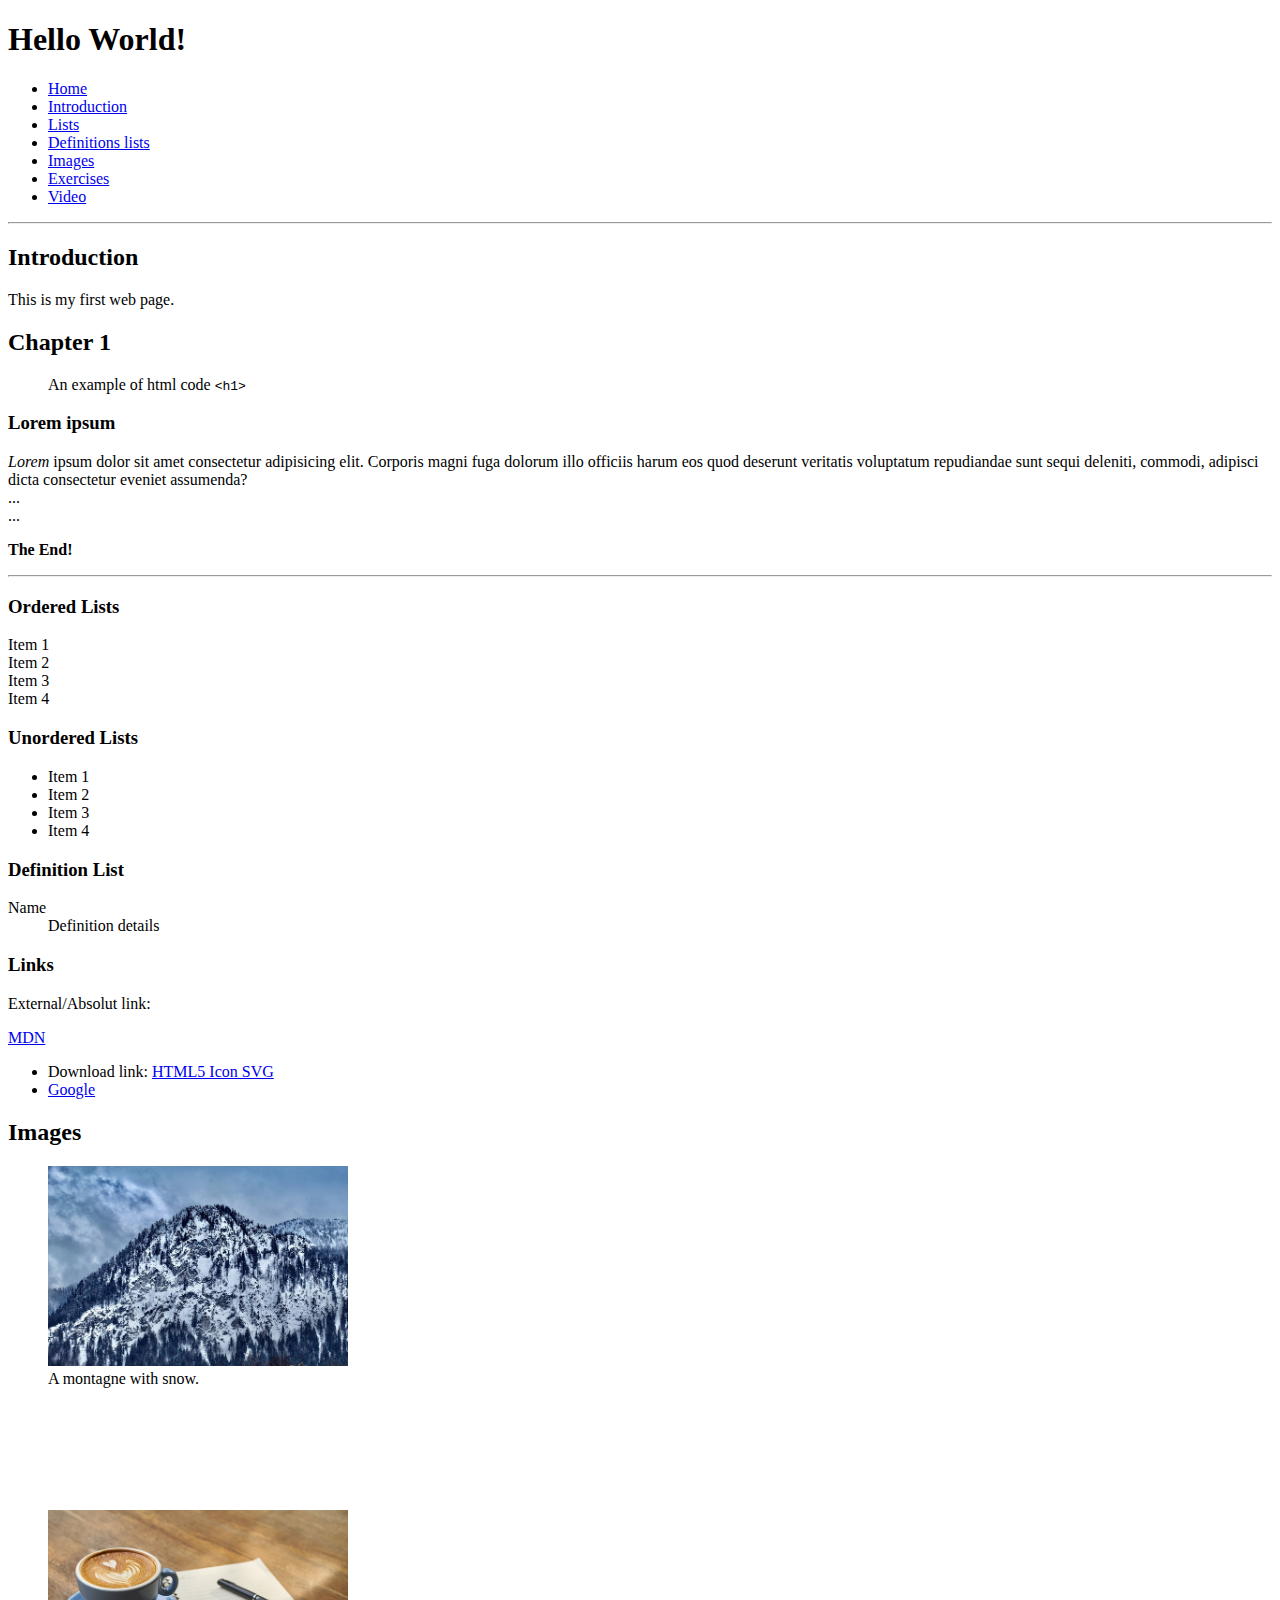
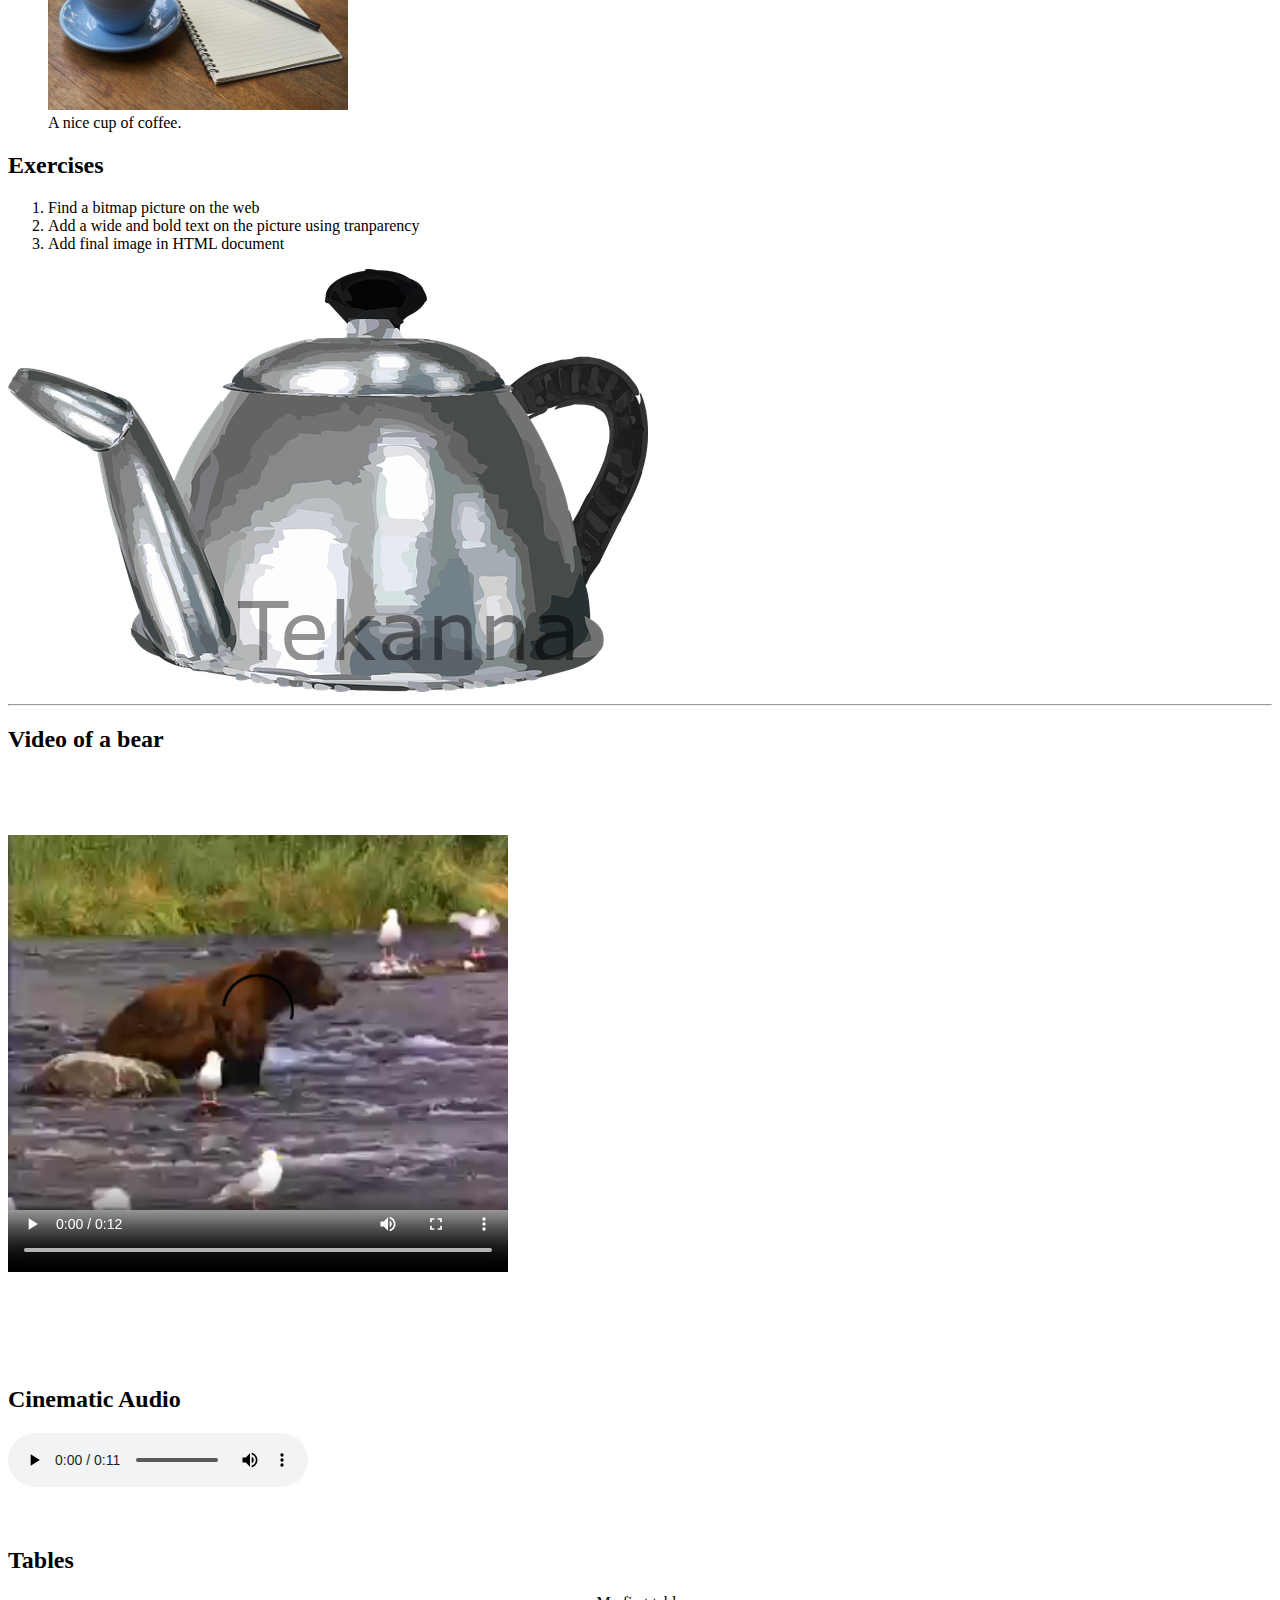
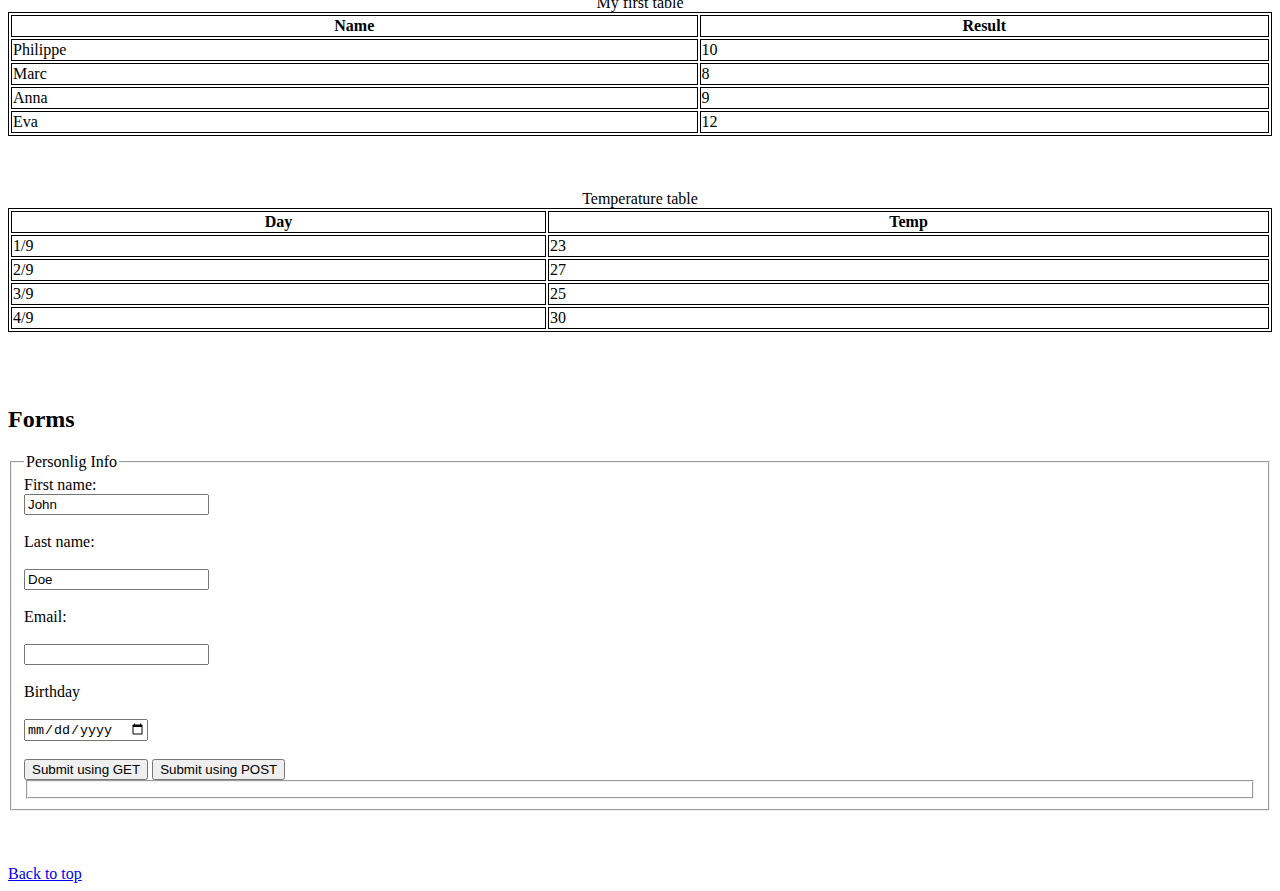
==== exercises/lect2.html @ a48561d1 "CSS" ====
<!DOCTYPE html>

<!--
Introduction to HTML
====================
start and end tags <html></html>

Main structure:

-->
    <head>
        <meta charset="UTF-8">
        <meta name="author" content="Erduan Yousif">
        <meta name="description" content="Html introduction">
        <title>My First Web Page</title>
        <link rel="icon" href="img/icons8-html5-48.png" type="image/x-icon">
    </head>

    <body>
        <h1>Hello World!</h1>  <!-- One h1 per page -->
        <nav>
            <ul>
                <li><a href="/">Home</a></li> <!-- Goto index.htm -->
                <li><a href="#intro">Introduction</a></li>
                <li><a href="#lists">Lists</a></li>
                <li><a href="#def lists">Definitions lists</a></li>
                <li><a href="#images">Images</a></li>
                <li><a href="#exercises">Exercises</a></li>
                <li><a href="#video">Video</a></li>
            </ul>
        </nav>
        <hr> 
        <section id="intro">
        <h2>Introduction</h2>
        <p>This is my first web page.</p>
        <h2>Chapter 1</h2>
        <!-- figure element without image !-->
        <figure>
            <figcaption>An example of html code
                <code>&lt;h1&gt;</code>
            </figcaption>
        </figure>
        <h3>Lorem ipsum</h3>
        <p><em>Lorem</em> ipsum dolor sit amet consectetur adipisicing elit. Corporis magni fuga dolorum illo officiis harum eos quod deserunt veritatis voluptatum repudiandae sunt sequi deleniti, commodi, adipisci dicta consectetur eveniet assumenda?
            <br> ...
            <br> ...
        </p>
        <p><strong>The End!</strong></p>
        
        <hr>
        </section>
        <section id="lists">
        <h3>Ordered Lists</h3>
        <l>
        <li>Item 1</li>
        <li>Item 2</li>
        <li>Item 3</li>
        <li>Item 4</li>
        </ol>

        <h3>Unordered Lists</h3>
        <ul>
        <li>Item 1</li>
        <li>Item 2</li>
        <li>Item 3</li>
        <li>Item 4</li>
        </ul>
    </section>
    <section id="def lists">
    <h3>Definition List</h3>
    <dt>Name</dt>
     <dd>Definition details</dd>
    
    <h3>Links</h3>
    <p>External/Absolut link:</p>
    <a href="https://developer.mozilla.org">MDN</a>
    <ul>
    <li>Download link:
    <a href="html5.svg" download>HTML5 Icon SVG</a>
    <li><a href="https://www.google.com/" target="_blank">Google</a></li>
    
    </li>
</ul>


</section>  

<section id="images">
<h2>Images</h2>
<figure>
<img src="img/img/snow-4510403_640.jpg" alt="A montagne" title="A nice montagne" width="300">
<figcaption>
    A montagne with snow.
</figcaption>
</figure>
<br><br><br><br><br>  <!-- Using abbrev VSC br*15 -->
<figure>
<img src="img/img/coffee.jpg" alt="A cup of coffee" width="300" loading="lazy">
<figcaption>A nice cup of coffee.</figcaption>
</figure>
</section>

<section id="exercises">
<h2>Exercises</h2>

<ol>
<li>Find a bitmap picture on the web</li>
<li>Add a wide and bold text on the picture using tranparency</li>
<li>Add final image in HTML document</li>
</ol>

<img src="img/img/tekannagimp.png" alt="Tekanna" loading="lazy">

<hr>
<section id="video">
<h2>Video of a bear</h2>

<video width="500" height="500" controls>
<source src="Video/bear.mp4" type="video/mp4">
Your browser does not support the video tag
</video>
</section>
<br><br><br><br><br>

<h2>Cinematic Audio</h2>

<audio controls>
 <source src="Audio/cinematic-intro-6097.mp3" type="audio/mpeg">
</audio>

<br><br><br>
<style>
table, th, td {
    border:1px solid black;
}

</style>

<h2>Tables</h2>

<table style="width:100%">
 <caption>My first table</caption>
  <tr>
    <th>Name</th>
    <th>Result</th>
  </tr>
  <tr>
    <td>Philippe</td>
    <td>10</td>
  </tr>
 <tr>
    <td>Marc</td>
    <td>8</td>
 </tr>
 <tr>
    <td>Anna</td>
    <td>9</td>
 </tr>
 <tr>
    <td>Eva</td>
    <td>12</td>
 </tr>
</table>
<br><br><br>

<table style="width:100%">
    <caption>Temperature table</caption>
    <tr>
        <th>Day</th>
        <th>Temp</th>
    </tr>
    <tr>
        <td>1/9</td>
        <td>23</td>
    </tr>
    <tr>
        <td>2/9</td>
        <td>27</td>
    </tr>
    <tr>
        <td>3/9</td>
        <td>25</td>
    </tr>
    <tr>
    <td>4/9</td>
    <td>30</td>
   </tr>
</table>
<br><br><br>

<h2>Forms</h2>

<form action="http://httpbin.org/post" method="post">
    <fieldset>
        <legend>Personlig Info</legend>
    <label for="fname">First name:</label><br>
    <input type="text" id="fname" name="fname" value="John"><br><br>
    <label for="lname">Last name:</label><br><br>
    <input type="text" id="lname" name="lname" value="Doe"><br><br>
    <label for="email">Email:</label><br><br>
    <input type="email" id="email" name="email"><br><br>
    <label for="birthday">Birthday</label><br><br>
    <input type="date" id="birthday" name="birthday"><br><br>
    <input type="submit" formaction="http://httpbin.org/post" value="Submit using GET">
    <input type="submit" formaction="http://httpbin.org/post" formmethod="post" value="Submit using POST">




    <fieldset>




</form>



</section>
<br><br><br>
<a href="#">Back to top</a>
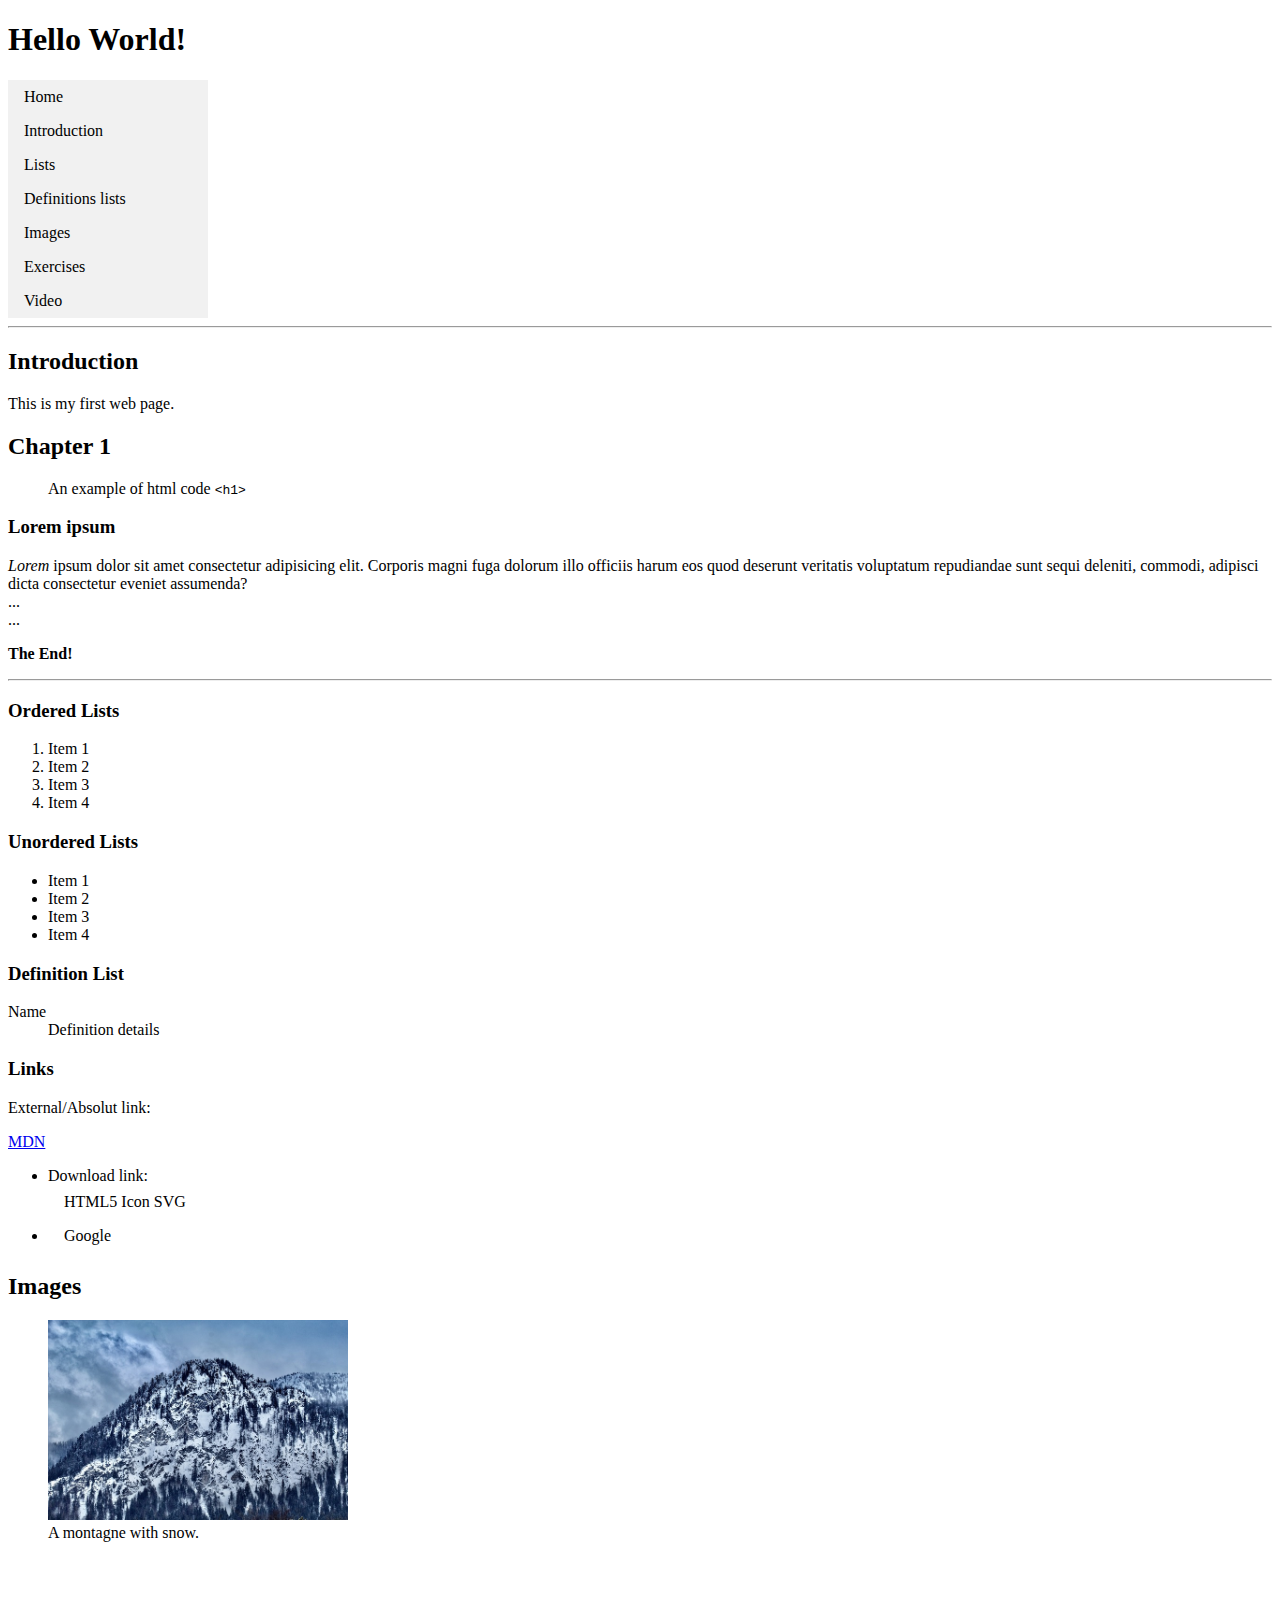
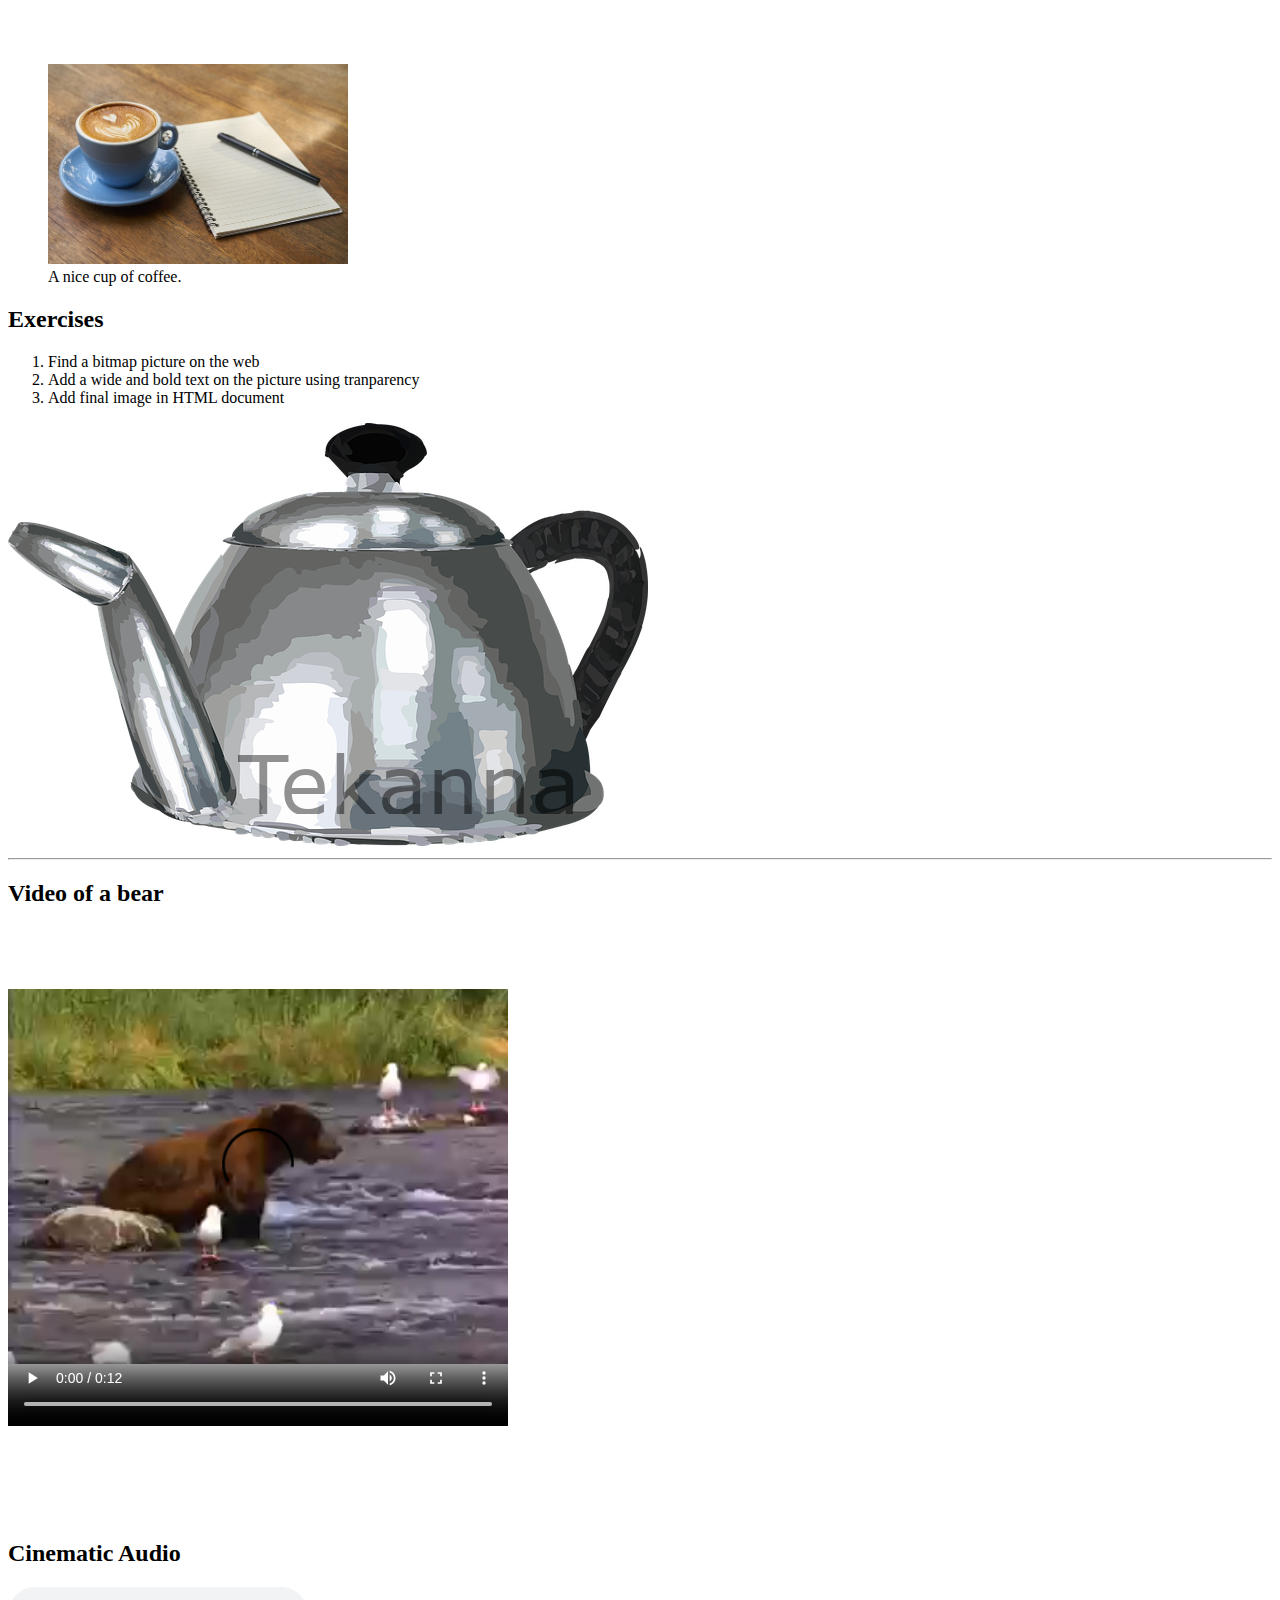
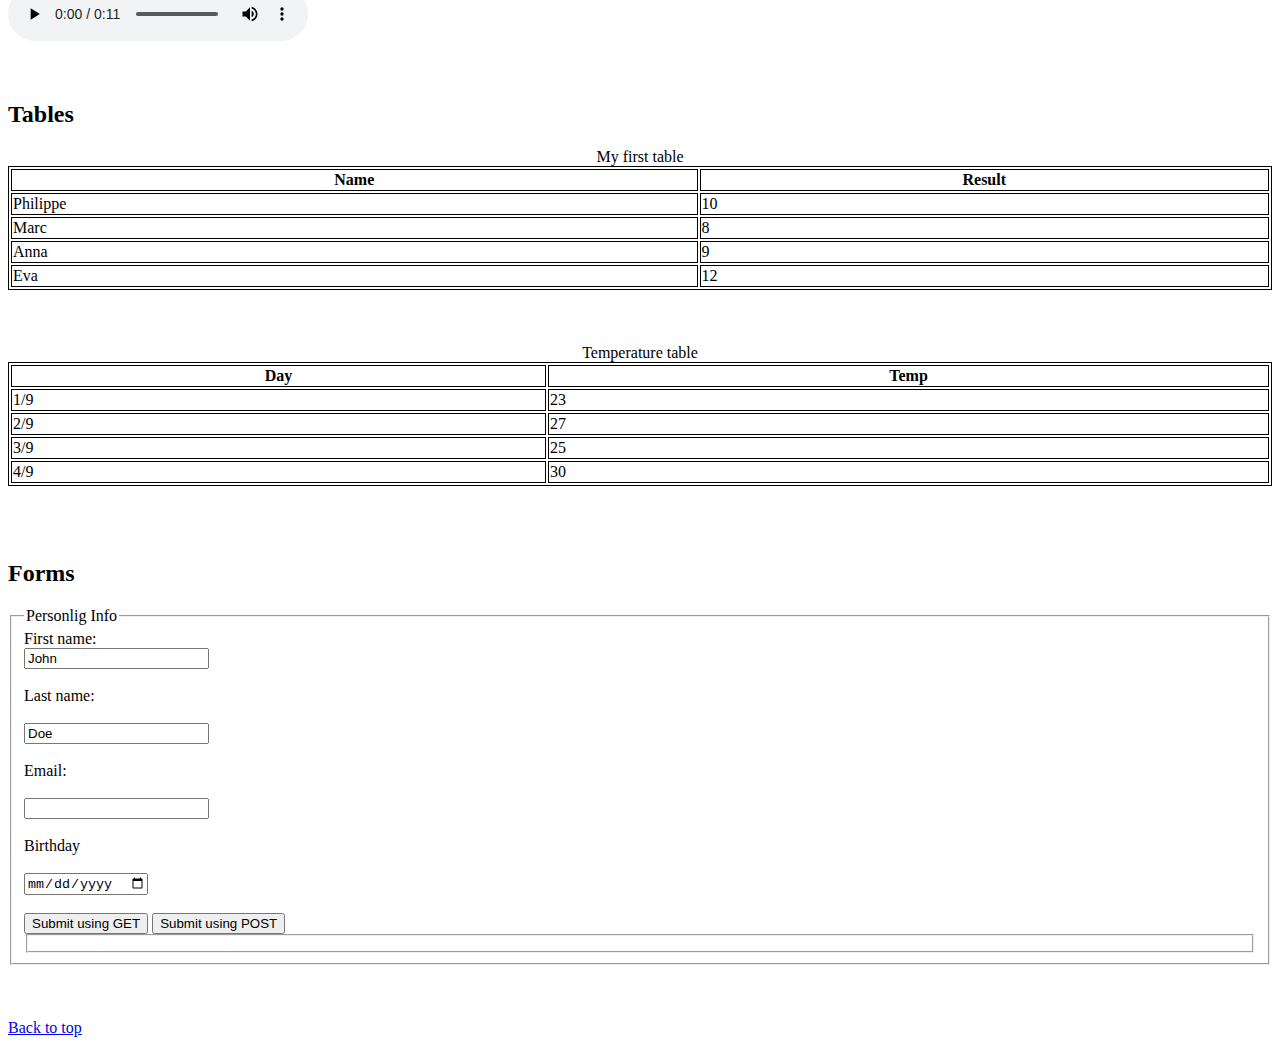
==== commit ce390626: "Animation" ====
--- a/exercises/lect2.html
+++ b/exercises/lect2.html
@@ -14,12 +14,13 @@
         <meta name="description" content="Html introduction">
         <title>My First Web Page</title>
         <link rel="icon" href="img/icons8-html5-48.png" type="image/x-icon">
+        <link rel="stylesheet" href="style.css">
     </head>
 
     <body>
         <h1>Hello World!</h1>  <!-- One h1 per page -->
         <nav>
-            <ul>
+            <ul class="nav">
                 <li><a href="/">Home</a></li> <!-- Goto index.htm -->
                 <li><a href="#intro">Introduction</a></li>
                 <li><a href="#lists">Lists</a></li>
@@ -51,7 +52,7 @@
         </section>
         <section id="lists">
         <h3>Ordered Lists</h3>
-        <l>
+        <ol>
         <li>Item 1</li>
         <li>Item 2</li>
         <li>Item 3</li>
--- a/exercises/style.css
+++ b/exercises/style.css
@@ -0,0 +1,19 @@
+.nav {
+    list-style-type: none;
+    margin: 0;
+    padding: 0;
+    width: 200px;
+    background-color: #f1f1f1;
+}
+
+li a {
+    display: block;
+    color: #000;
+    padding: 8px 16px;
+    text-decoration: none;
+}
+
+li a:hover{
+    background-color: #555;
+    color: white;
+}